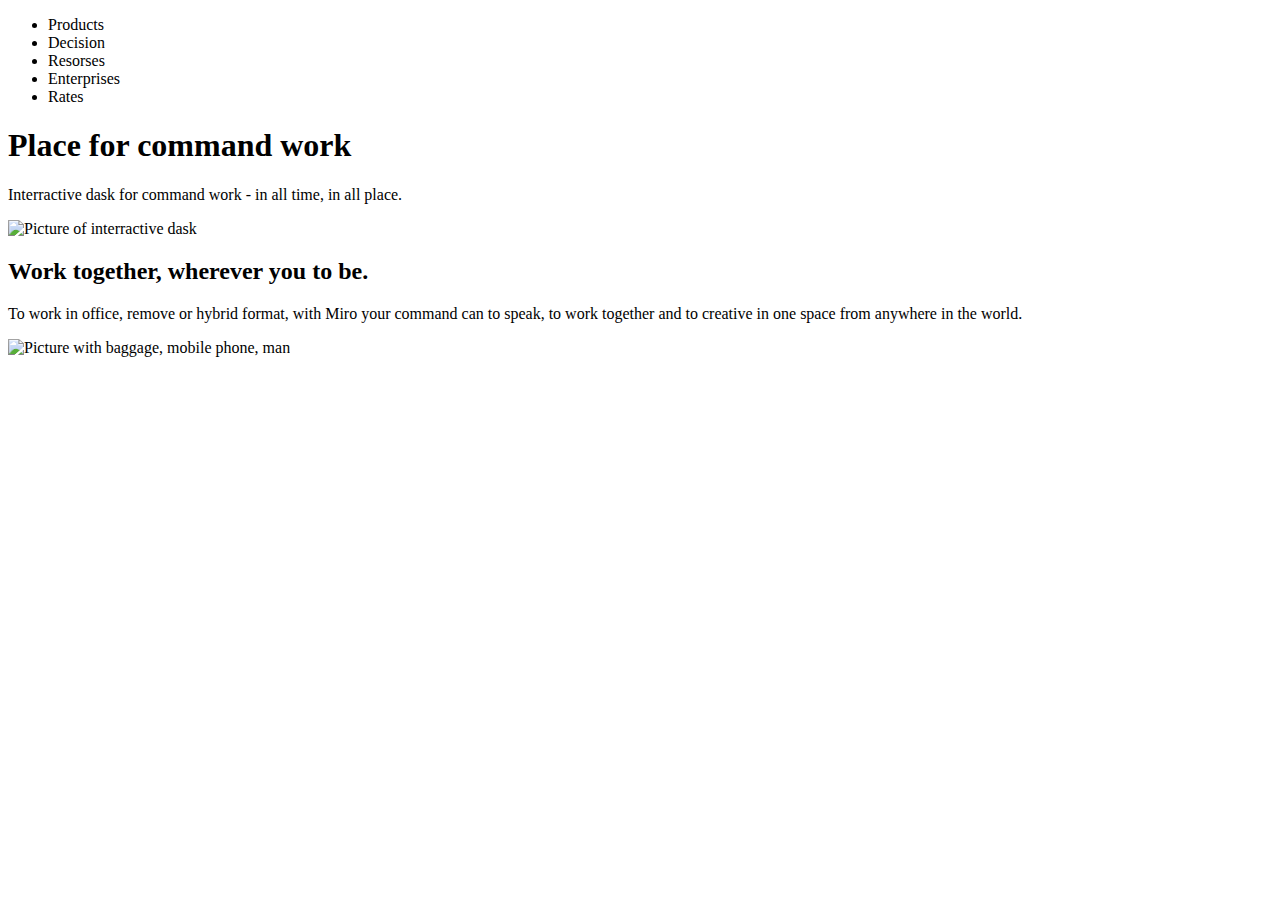
==== 1-Miro/index.html @ e74704d7 "create two projects" ====
<!DOCTYPE html>
<html lang="en">
<head>
    <meta charset="UTF-8">
    <meta name="viewport" content="width=device-width, initial-scale=1.0">
    <title>Miro</title>
    <link rel="stylesheet" href="./styles/style.css">
</head>
<body>
    <header>
        <nav>
            <ul>
                <li>Products</li>
                <li>Decision</li>
                <li>Resorses</li>
                <li>Enterprises</li>
                <li>Rates</li>
            </ul>
        </nav>
    </header>
    <h1>Place for command work</h1>
    <p>Interractive dask for command work - in all time, in all place.</p>
    <img src="./images/hero.png" alt="Picture of interractive dask">
    <h2>Work together, wherever you to be.</h2>
    <p>To work in office, remove or hybrid format, with Miro your command can to speak, to work together and to creative in one space from anywhere in the world.</p>
    <img src="./images/1.png" alt="Picture with baggage, mobile phone, man">
</body>
</html>
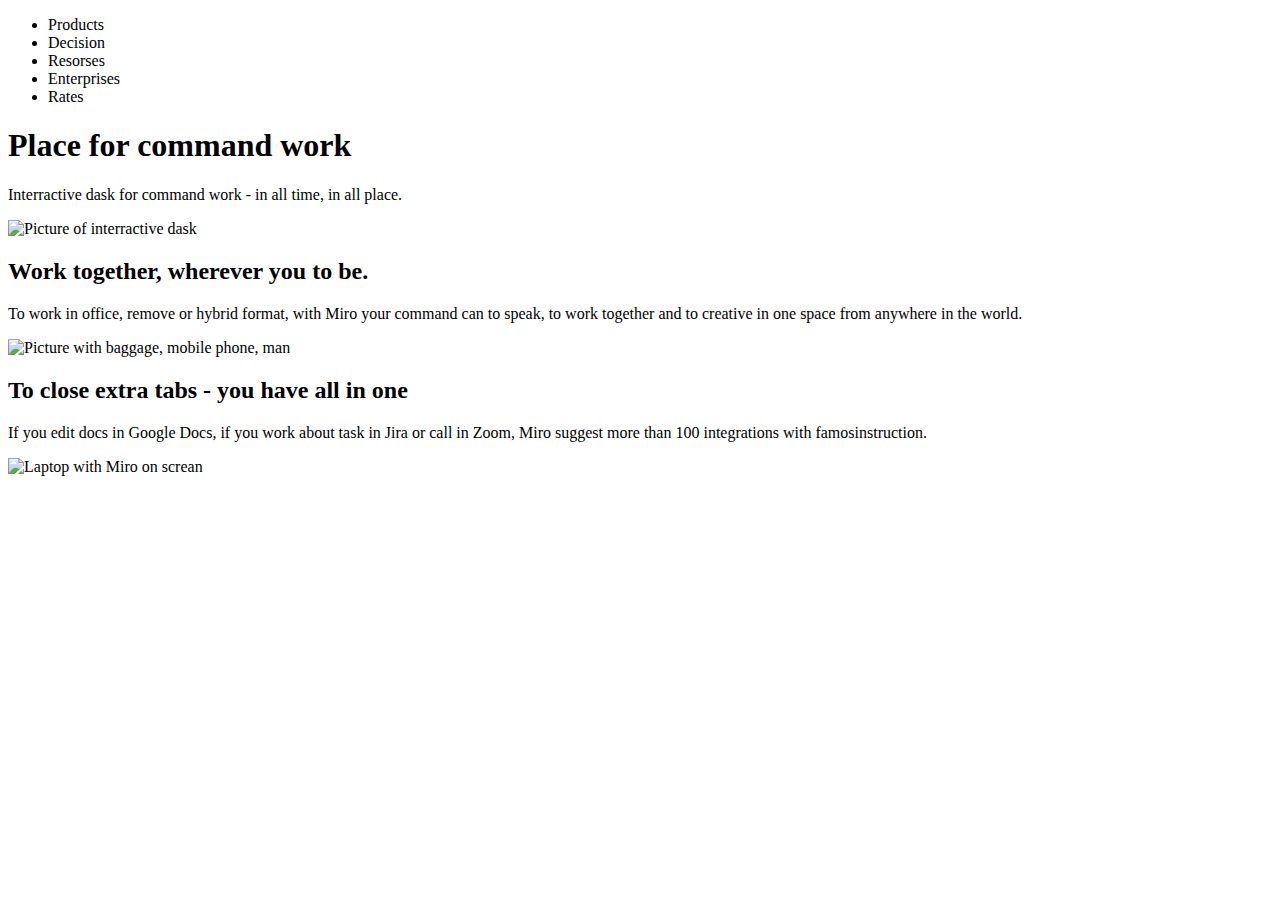
==== commit fa37dc92: "Miro page" ====
--- a/1-Miro/index.html
+++ b/1-Miro/index.html
@@ -24,5 +24,10 @@
     <h2>Work together, wherever you to be.</h2>
     <p>To work in office, remove or hybrid format, with Miro your command can to speak, to work together and to creative in one space from anywhere in the world.</p>
     <img src="./images/1.png" alt="Picture with baggage, mobile phone, man">
+    <h2>To close extra tabs - you have all in one</h2>
+    <p>If you edit docs in Google Docs, if you work about task in Jira or call in Zoom, Miro suggest more than 100 integrations 
+        with famosinstruction. 
+    </p>
+    <img src="./images/2.png" alt="Laptop with Miro on screan">
 </body>
 </html>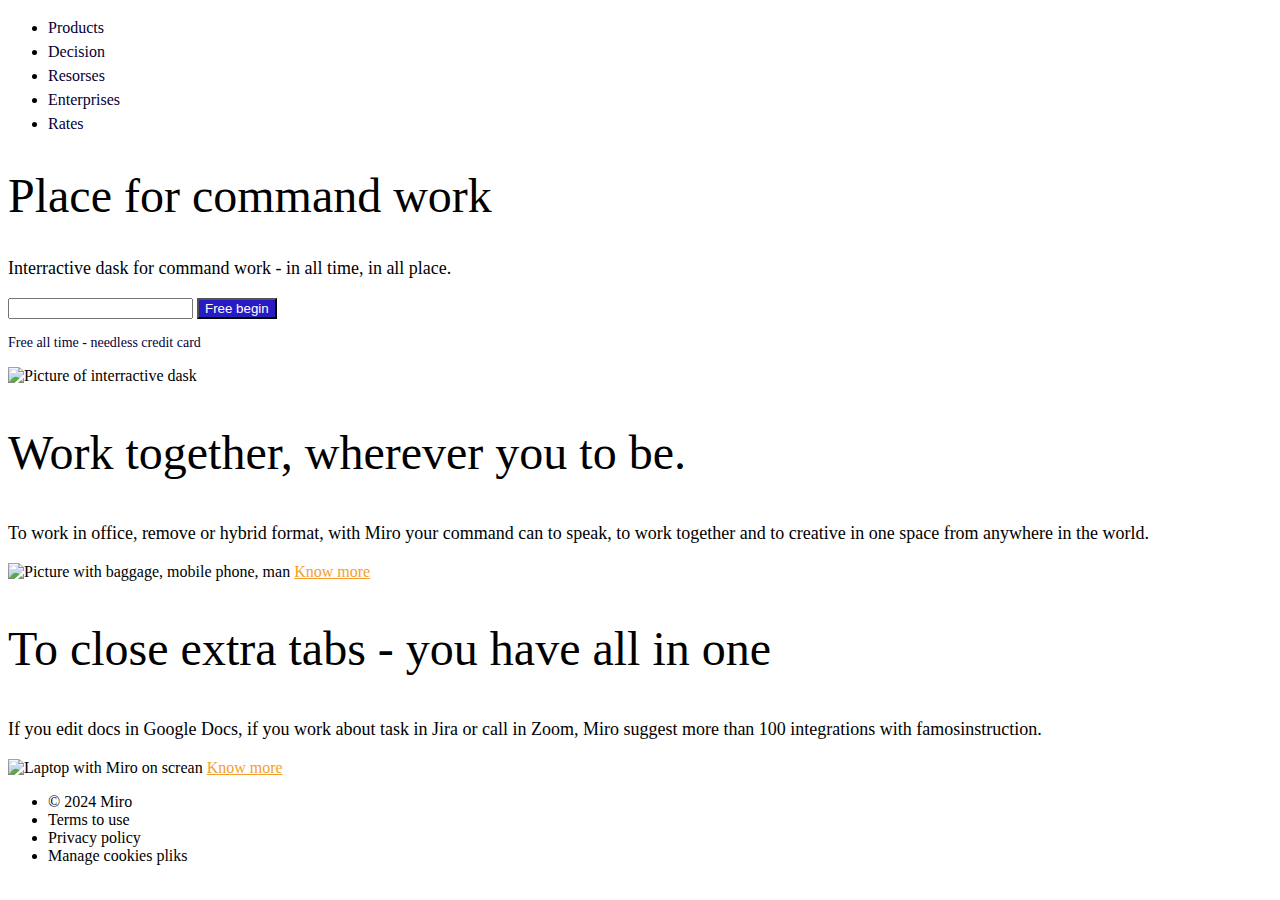
==== commit 070f7f5e: "pseudo classes" ====
--- a/1-Miro/index.html
+++ b/1-Miro/index.html
@@ -10,24 +10,49 @@
     <header>
         <nav>
             <ul>
-                <li>Products</li>
-                <li>Decision</li>
-                <li>Resorses</li>
-                <li>Enterprises</li>
-                <li>Rates</li>
+                <li><a href="#">Products</a></li>
+                <li><a href="#">Decision</a></li>
+                <li><a href="#">Resorses</a></li>
+                <li><a href="#">Enterprises</a></li>
+                <li><a href="#">Rates</a></li>
             </ul>
         </nav>
     </header>
-    <h1>Place for command work</h1>
-    <p>Interractive dask for command work - in all time, in all place.</p>
-    <img src="./images/hero.png" alt="Picture of interractive dask">
-    <h2>Work together, wherever you to be.</h2>
-    <p>To work in office, remove or hybrid format, with Miro your command can to speak, to work together and to creative in one space from anywhere in the world.</p>
-    <img src="./images/1.png" alt="Picture with baggage, mobile phone, man">
-    <h2>To close extra tabs - you have all in one</h2>
-    <p>If you edit docs in Google Docs, if you work about task in Jira or call in Zoom, Miro suggest more than 100 integrations 
-        with famosinstruction. 
-    </p>
-    <img src="./images/2.png" alt="Laptop with Miro on screan">
+    <main>
+        <section>
+            <h1>Place for command work</h1>
+            <p class="heroText">Interractive dask for command work - in all time, in all place.</p>
+            <form action="/register" method="get" class="heroForm">
+                <input type="email" name="email" id="email">
+                <button id="heroButton">Free begin</button>
+            </form>
+            <p>Free all time - needless credit card</p>
+            <img src="./images/hero.png" alt="Picture of interractive dask">
+        </section>
+        <section>
+            <h2>Work together, wherever you to be.</h2>
+            <p class="sectionText">To work in office, remove or hybrid format, with Miro your command can to speak, to work 
+            together and to creative in one space from anywhere in the world.</p>
+            <img src="./images/1.png" alt="Picture with baggage, mobile phone, man">
+            <a href="#" class="link">Know more</a>
+        </section>
+        <section>
+            <h2>To close extra tabs - you have all in one</h2>
+            <p class="sectionText">If you edit docs in Google Docs, if you work about task in Jira or call in Zoom, Miro suggest 
+            more than 100 integrations with famosinstruction. </p>
+            <img src="./images/2.png" alt="Laptop with Miro on screan">
+            <a href="#" class="link">Know more</a>
+        </section> 
+    </main>
+    <footer>
+        <div id="footer">
+            <ul>
+                <li>&#169; 2024 Miro</li>
+                <li>Terms to use</li>
+                <li>Privacy policy</li>
+                <li>Manage cookies pliks</li>
+            </ul>
+        </div>
+    </footer>
 </body>
 </html>--- a/1-Miro/styles/style.css
+++ b/1-Miro/styles/style.css
@@ -0,0 +1,47 @@
+#heroButton {
+    background-color: rgb(41, 27, 196);
+    color: #FFFFFF;
+}
+#heroButton:hover {
+    background-color: #f59e2d;
+}
+#heroButton:active {
+    background-color: #050038;
+}
+.heroForm input:focus {
+    background-color: #48b5c3;
+}
+.link {
+    color: #f59e2d;
+    text-decoration: underline;
+}
+.link:hover {
+    color: #71e220;
+}
+h1, h2 {
+    font-weight: 400;
+    font-size: 48px;
+    line-height: 56px;
+}
+p {
+    font-weight: 400;
+    font-size: 18px;
+    line-height: 24px;
+}
+.heroText {    
+}
+.sectionText {
+}
+header a {
+    font-weight: 400;
+    font-size: 16px;
+    line-height: 24px;
+    color: #050038;
+    text-decoration: none;
+}
+.heroForm + p {
+    font-weight: 400;
+    font-size: 14px;
+    line-height: 20px;
+    color: #050038;
+}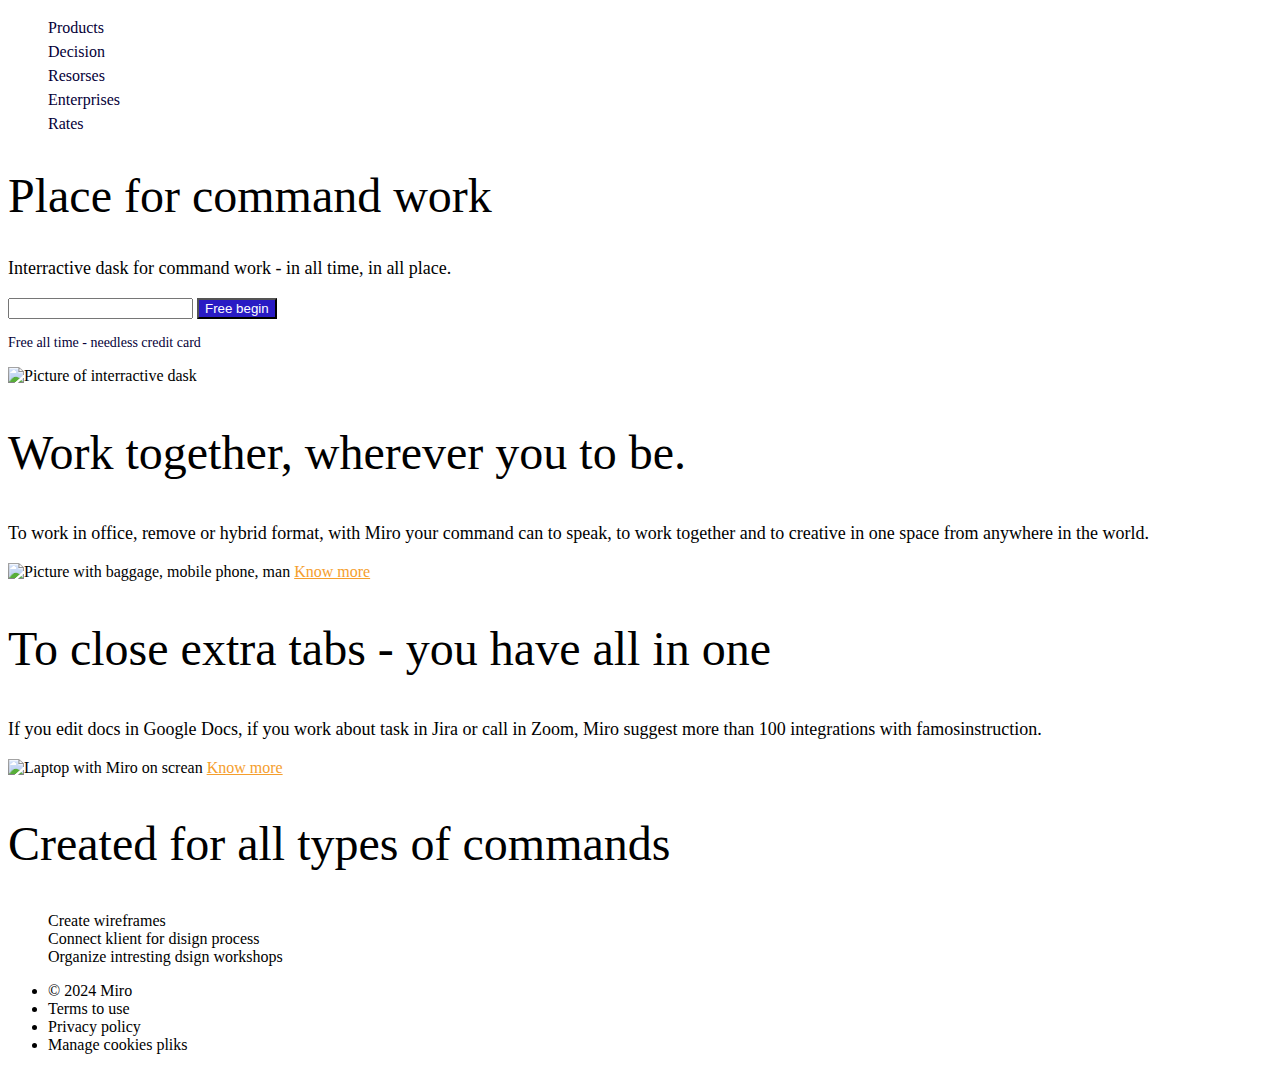
==== commit 5822f30e: "add pseudoelements to css" ====
--- a/1-Miro/index.html
+++ b/1-Miro/index.html
@@ -43,6 +43,12 @@
             <img src="./images/2.png" alt="Laptop with Miro on screan">
             <a href="#" class="link">Know more</a>
         </section> 
+        <h2>Created for all types of commands</h2>
+        <ul class="sectionList">
+            <li>Create wireframes</li>
+            <li>Connect klient for disign process</li>
+            <li>Organize intresting dsign workshops</li>
+        </ul>
     </main>
     <footer>
         <div id="footer">
--- a/1-Miro/styles/style.css
+++ b/1-Miro/styles/style.css
@@ -44,4 +44,14 @@
     font-size: 14px;
     line-height: 20px;
     color: #050038;
+}
+nav ul {
+    list-style-type: none;
+}
+.sectionList {
+    list-style: none;
+    /* list-style: url('../images/Frame.svg'); */
+}
+.sectionList li::marker {
+    content: url('../images/Frame.svg');
 }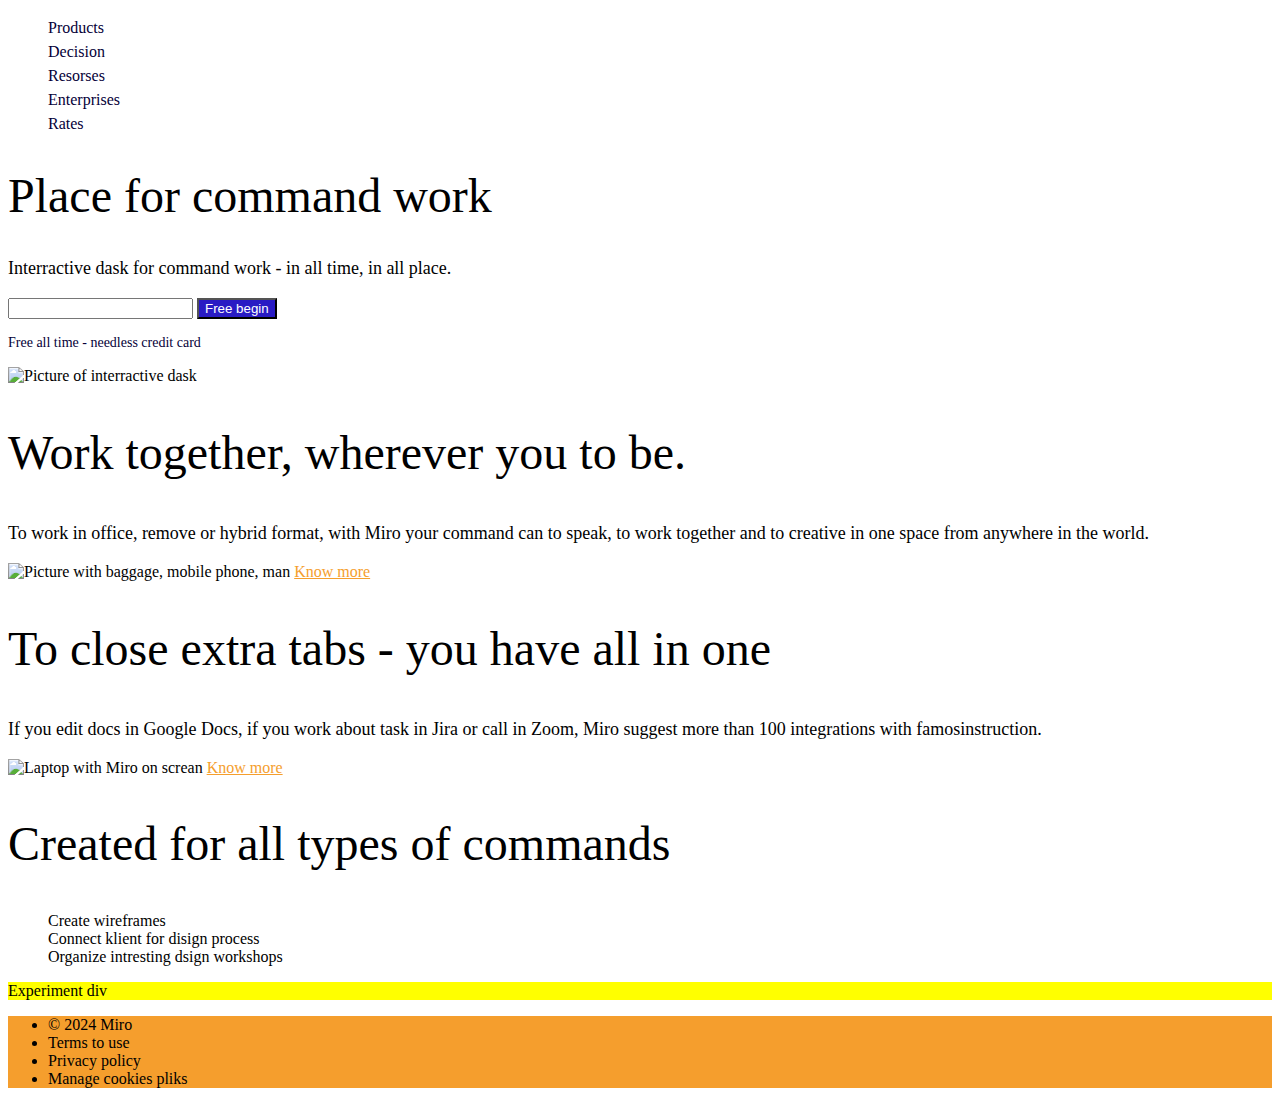
==== commit 97017543: "cascade css" ====
--- a/1-Miro/index.html
+++ b/1-Miro/index.html
@@ -5,6 +5,7 @@
     <meta name="viewport" content="width=device-width, initial-scale=1.0">
     <title>Miro</title>
     <link rel="stylesheet" href="./styles/style.css">
+    <!-- <link rel="stylesheet" href="./styles/anotherStyle.css"> -->
 </head>
 <body>
     <header>
@@ -49,6 +50,7 @@
             <li>Connect klient for disign process</li>
             <li>Organize intresting dsign workshops</li>
         </ul>
+        <div class="experimentBlue experimentRed" style="background: yellow;">Experiment div</div>
     </main>
     <footer>
         <div id="footer">
--- a/1-Miro/styles/style.css
+++ b/1-Miro/styles/style.css
@@ -54,4 +54,13 @@
 }
 .sectionList li::marker {
     content: url('../images/Frame.svg');
+}
+.experimentRed {
+    background: red;
+}
+.experimentBlue {
+    background: blue;
+}
+div {
+    background: #f59e2d;
 }--- a/1-Miro/styles/anotherStyle.css
+++ b/1-Miro/styles/anotherStyle.css
@@ -0,0 +1,3 @@
+.experiment {
+    background: green;
+}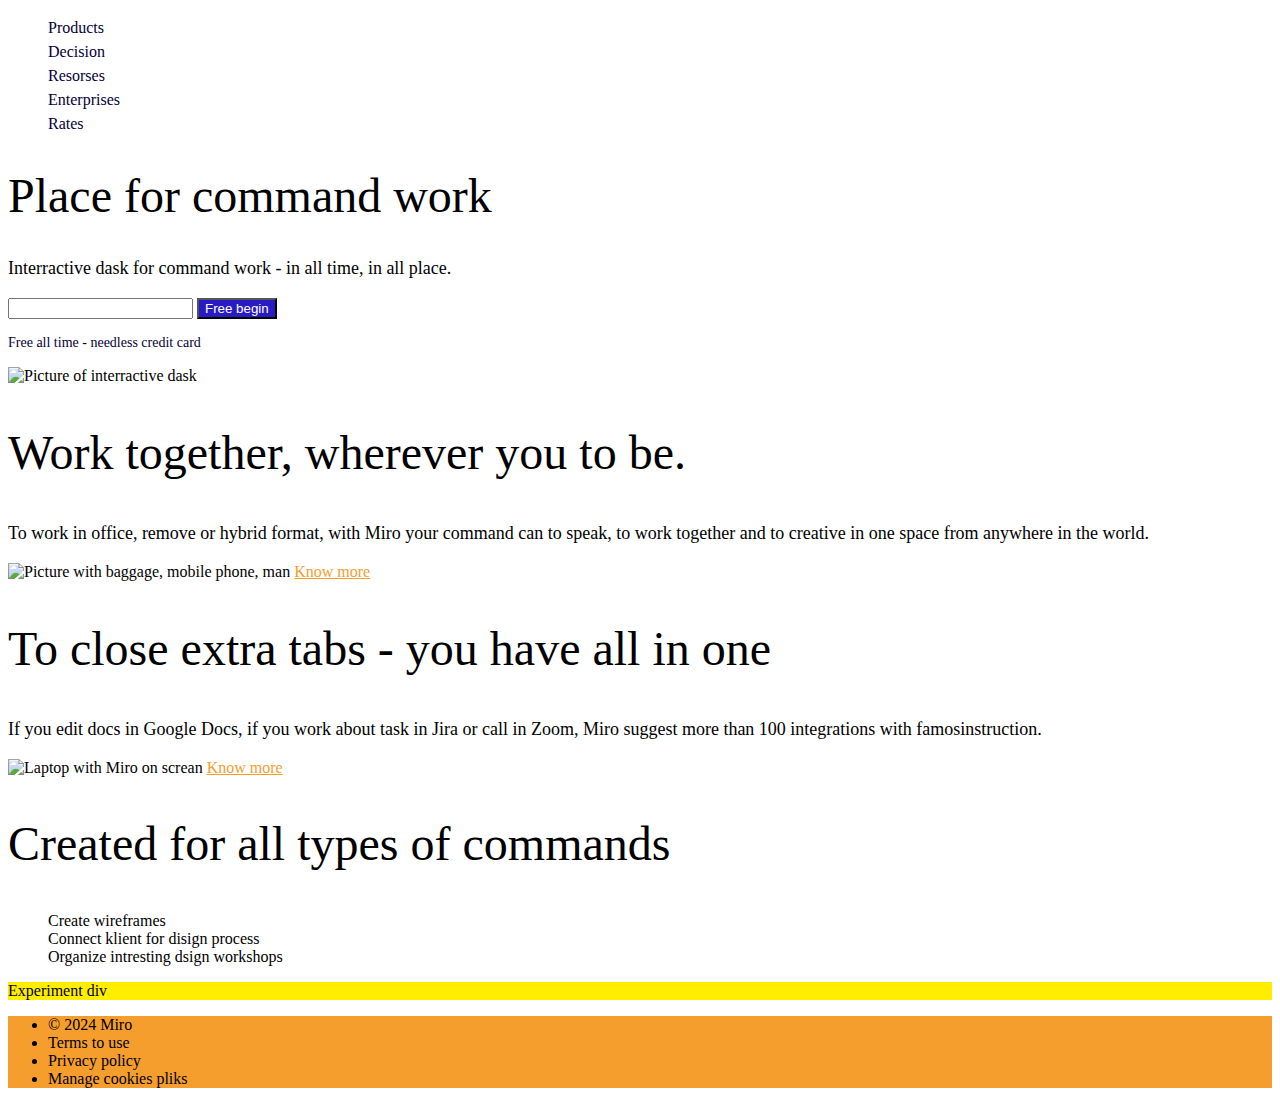
==== commit 96647896: "inherit css" ====
--- a/1-Miro/index.html
+++ b/1-Miro/index.html
@@ -50,7 +50,7 @@
             <li>Connect klient for disign process</li>
             <li>Organize intresting dsign workshops</li>
         </ul>
-        <div class="experimentBlue experimentRed" style="background: yellow;">Experiment div</div>
+        <div class="experimentBlue experimentRed">Experiment div</div>
     </main>
     <footer>
         <div id="footer">
--- a/1-Miro/styles/style.css
+++ b/1-Miro/styles/style.css
@@ -28,10 +28,6 @@
     font-size: 18px;
     line-height: 24px;
 }
-.heroText {    
-}
-.sectionText {
-}
 header a {
     font-weight: 400;
     font-size: 16px;
@@ -55,11 +51,11 @@
 .sectionList li::marker {
     content: url('../images/Frame.svg');
 }
-.experimentRed {
-    background: red;
-}
 .experimentBlue {
     background: blue;
+}
+.experimentRed {
+    background: rgb(255, 238, 0);
 }
 div {
     background: #f59e2d;
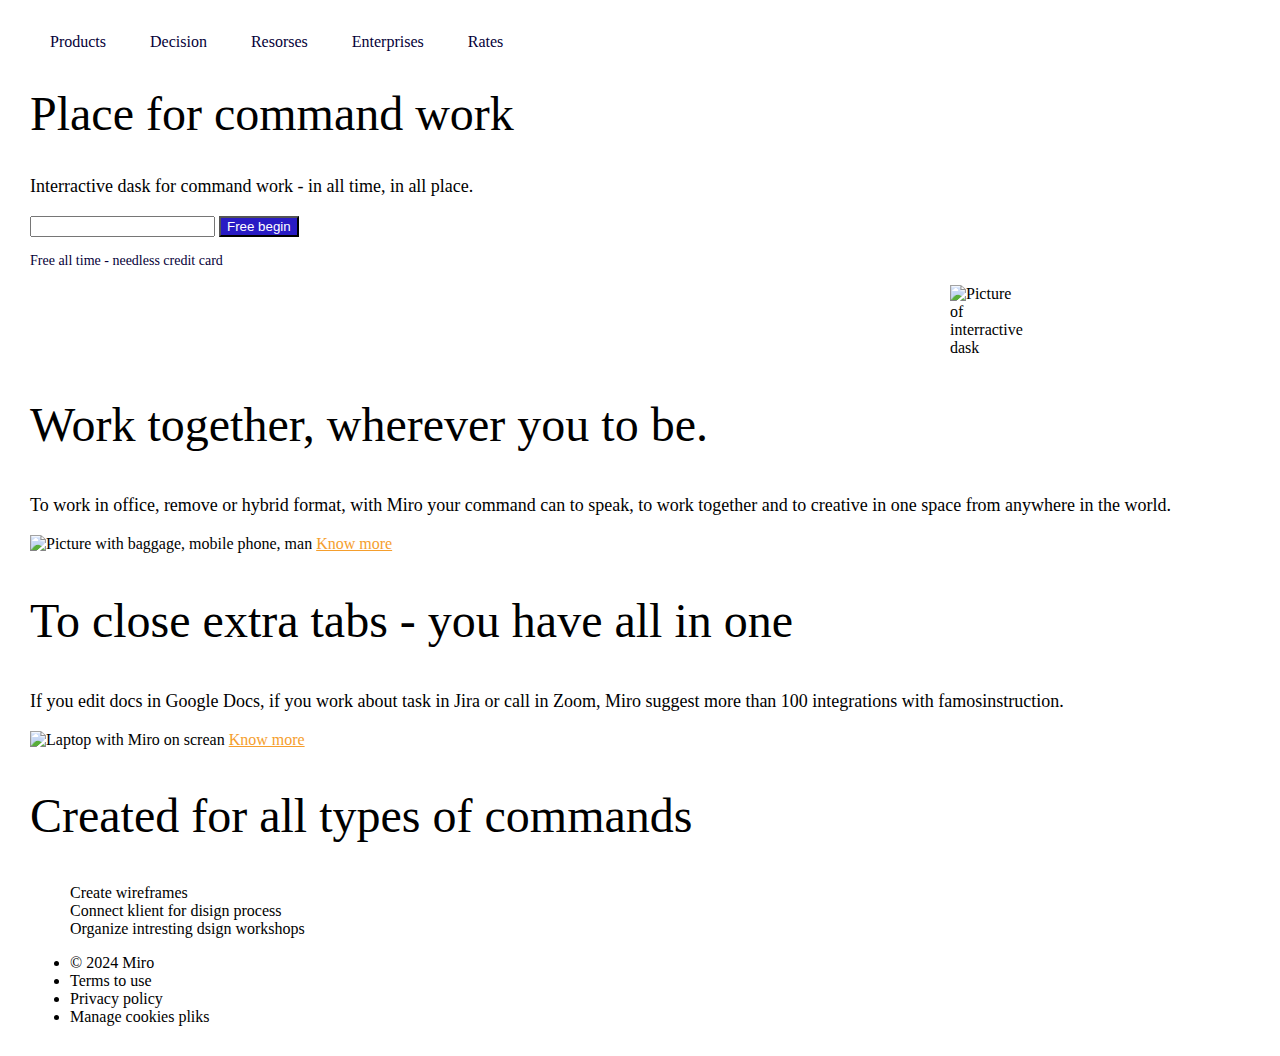
==== commit 0b68fd0c: "margin and padding" ====
--- a/1-Miro/index.html
+++ b/1-Miro/index.html
@@ -5,22 +5,20 @@
     <meta name="viewport" content="width=device-width, initial-scale=1.0">
     <title>Miro</title>
     <link rel="stylesheet" href="./styles/style.css">
-    <!-- <link rel="stylesheet" href="./styles/anotherStyle.css"> -->
+    <link rel="stylesheet" href="./styles/anotherStyle.css">
 </head>
 <body>
     <header>
         <nav>
-            <ul>
-                <li><a href="#">Products</a></li>
-                <li><a href="#">Decision</a></li>
-                <li><a href="#">Resorses</a></li>
-                <li><a href="#">Enterprises</a></li>
-                <li><a href="#">Rates</a></li>
-            </ul>
+            <a href="#">Products</a>
+            <a href="#">Decision</a>
+            <a href="#">Resorses</a>
+            <a href="#">Enterprises</a>
+            <a href="#">Rates</a>
         </nav>
     </header>
     <main>
-        <section>
+        <section id="first-img">
             <h1>Place for command work</h1>
             <p class="heroText">Interractive dask for command work - in all time, in all place.</p>
             <form action="/register" method="get" class="heroForm">
@@ -50,7 +48,6 @@
             <li>Connect klient for disign process</li>
             <li>Organize intresting dsign workshops</li>
         </ul>
-        <div class="experimentBlue experimentRed">Experiment div</div>
     </main>
     <footer>
         <div id="footer">
--- a/1-Miro/styles/style.css
+++ b/1-Miro/styles/style.css
@@ -1,3 +1,6 @@
+body {
+    margin: 30px;
+}
 #heroButton {
     background-color: rgb(41, 27, 196);
     color: #FFFFFF;
@@ -7,6 +10,14 @@
 }
 #heroButton:active {
     background-color: #050038;
+}
+#first-img {
+    margin-right: 300px;
+}
+#first-img > img {
+    width: 600px;
+    height: 500px;
+    margin-inline-start: 100%;
 }
 .heroForm input:focus {
     background-color: #48b5c3;
@@ -41,6 +52,10 @@
     line-height: 20px;
     color: #050038;
 }
+nav > a {
+    padding: 5px 20px;
+
+}
 nav ul {
     list-style-type: none;
 }
@@ -51,12 +66,3 @@
 .sectionList li::marker {
     content: url('../images/Frame.svg');
 }
-.experimentBlue {
-    background: blue;
-}
-.experimentRed {
-    background: rgb(255, 238, 0);
-}
-div {
-    background: #f59e2d;
-}